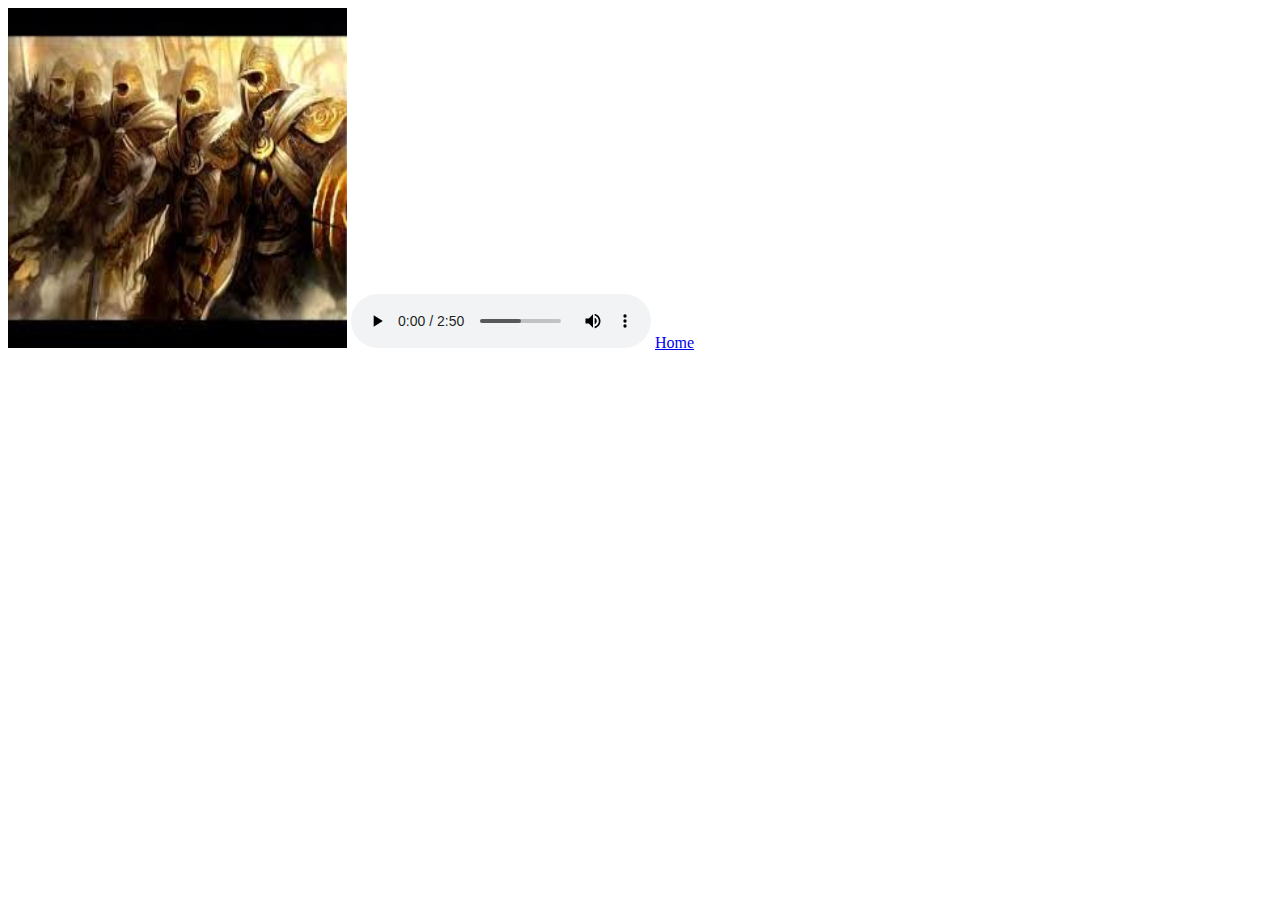
==== Battle For Earth.html @ 376e5672 "Update Battle For Earth.html" ====
<DOCTYPE html>

    <head>
        <head>
            <title>Battle For Earth</title>
        </head>

        <body>
            <img src="2 Steps From....jpg" alt="You are unable to veiw images..." style="width:339px;height:340px;">
            <audio controls>
                <source src="Battle For Earth - Protectors of the Earth.mp3" type="audio/mpeg">
            </audio>
            <a href="index.html">Home</a>
        </body>
    </head>
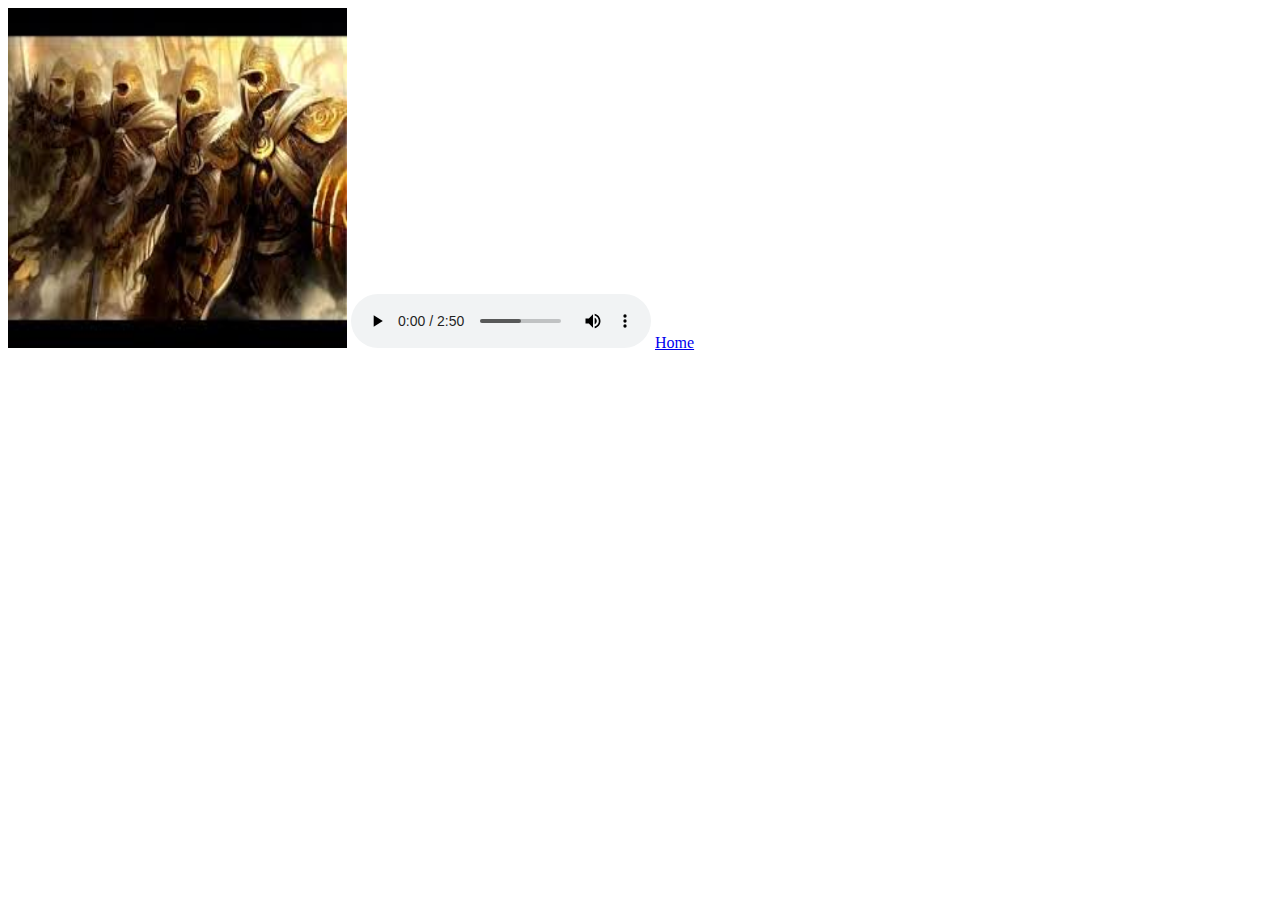
==== commit e4bd01d9: "Update Battle For Earth.html" ====
--- a/Battle For Earth.html
+++ b/Battle For Earth.html
@@ -7,7 +7,7 @@
 
         <body>
             <img src="2 Steps From....jpg" alt="You are unable to veiw images..." style="width:339px;height:340px;">
-            <audio controls>
+            <audio controls loop="loop">
                 <source src="Battle For Earth - Protectors of the Earth.mp3" type="audio/mpeg">
             </audio>
             <a href="index.html">Home</a>
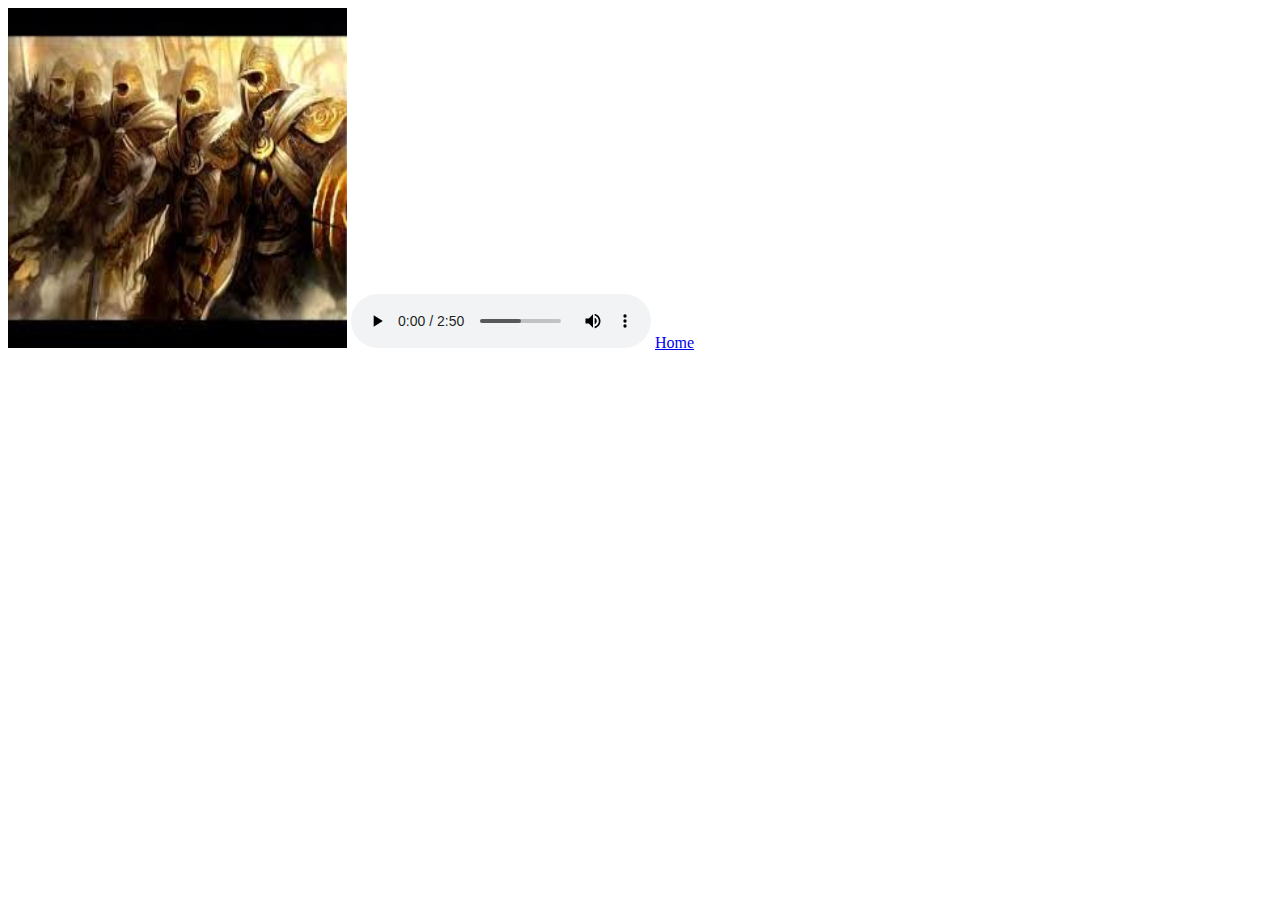
==== commit 4aed65eb: "Update Battle For Earth.html" ====
--- a/Battle For Earth.html
+++ b/Battle For Earth.html
@@ -10,6 +10,7 @@
             <audio controls loop="loop">
                 <source src="Battle For Earth - Protectors of the Earth.mp3" type="audio/mpeg">
             </audio>
+            <link rel="stylesheet" href="styles.css">
             <a href="index.html">Home</a>
         </body>
     </head>
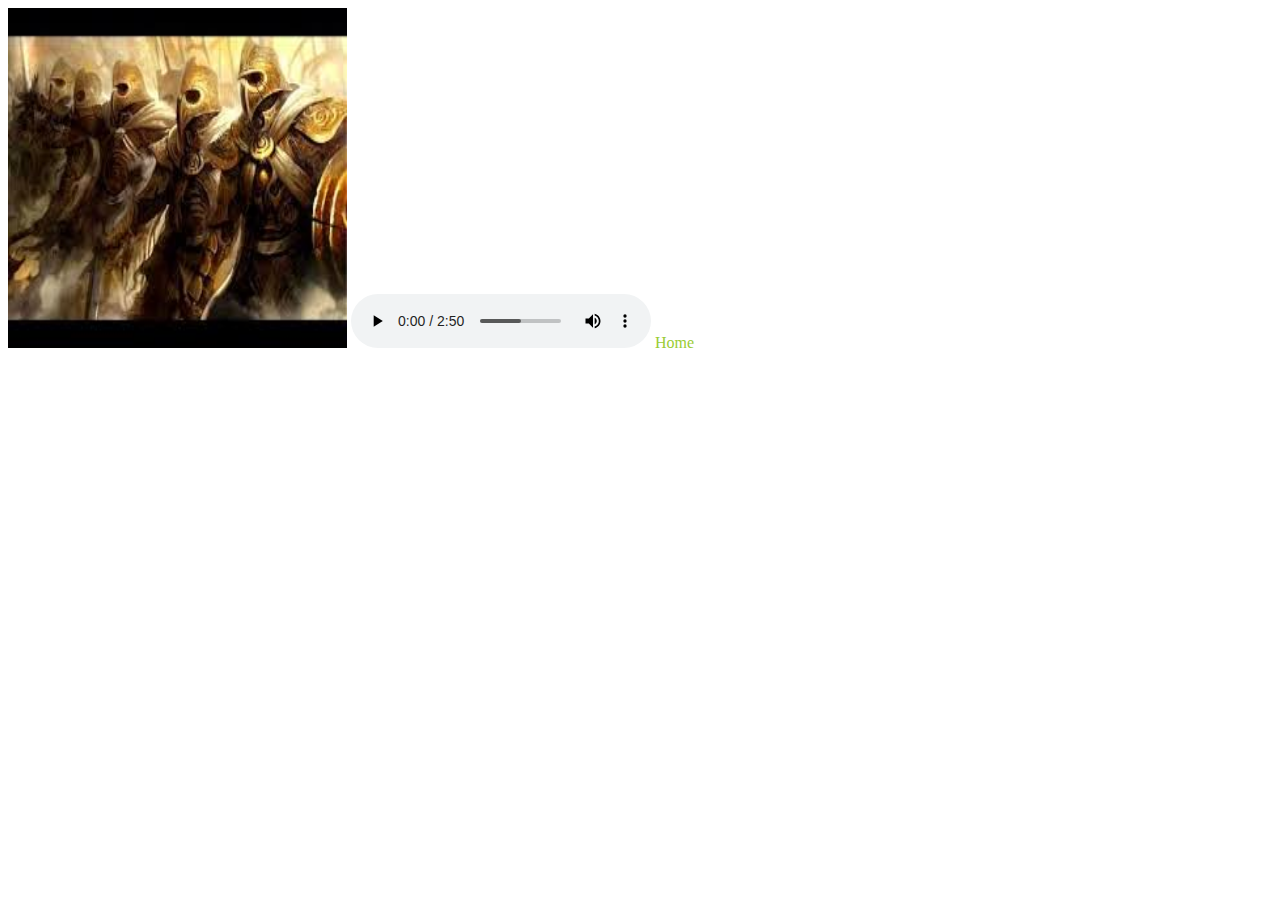
==== commit 8dd47a0d: "Update Battle For Earth.html" ====
--- a/Battle For Earth.html
+++ b/Battle For Earth.html
@@ -5,12 +5,12 @@
             <title>Battle For Earth</title>
         </head>
 
+            <link rel="stylesheet" href="styles.css">
         <body>
             <img src="2 Steps From....jpg" alt="You are unable to veiw images..." style="width:339px;height:340px;">
             <audio controls loop="loop">
                 <source src="Battle For Earth - Protectors of the Earth.mp3" type="audio/mpeg">
             </audio>
-            <link rel="stylesheet" href="styles.css">
             <a href="index.html">Home</a>
         </body>
     </head>
--- a/styles.css
+++ b/styles.css
@@ -0,0 +1,42 @@
+a{
+  color           : #9c3;
+  text-decoration : none;
+}
+
+.starRating:not(old){
+  display        : inline-block;
+  width          : 7.5em;
+  height         : 1.5em;
+  overflow       : hidden;
+  vertical-align : bottom;
+}
+
+.starRating:not(old) > input{
+  margin-right : -100%;
+  opacity      : 0;
+}
+
+.starRating:not(old) > label{
+  display         : block;
+  float           : right;
+  position        : relative;
+  background      : url('star-off.svg');
+  background-size : contain;
+}
+
+.starRating:not(old) > label:before{
+  content         : '';
+  display         : block;
+  width           : 1.5em;
+  height          : 1.5em;
+  background      : url('star-on.svg');
+  background-size : contain;
+  opacity         : 0;
+  transition      : opacity 0.2s linear;
+}
+
+.starRating:not(old) > label:hover:before,
+.starRating:not(old) > label:hover ~ label:before,
+.starRating:not(:hover) > :checked ~ label:before{
+  opacity : 1;
+}
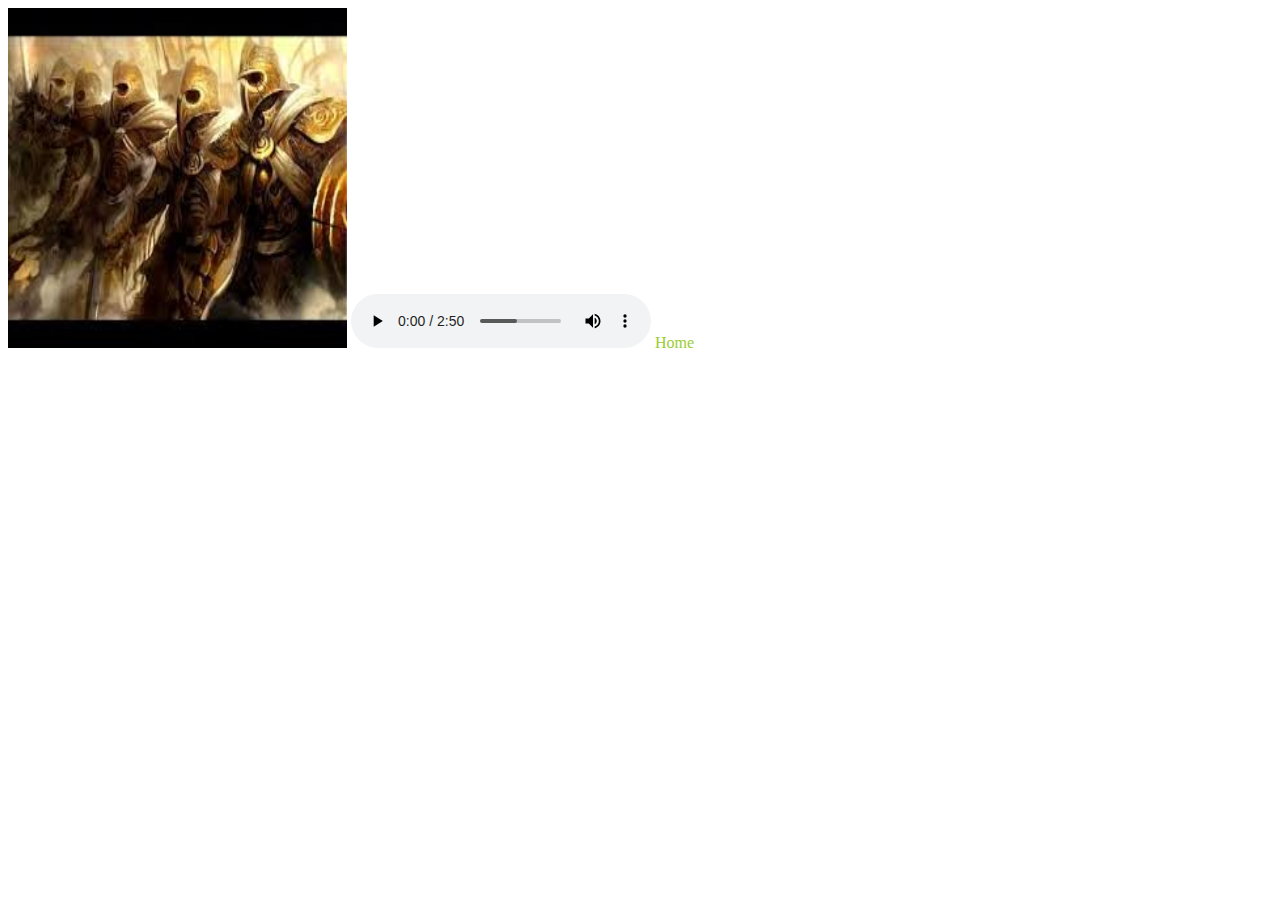
==== commit 87137a95: "Update Battle For Earth.html" ====
--- a/Battle For Earth.html
+++ b/Battle For Earth.html
@@ -5,8 +5,8 @@
             <title>Battle For Earth</title>
         </head>
 
-            <link rel="stylesheet" href="styles.css">
         <body>
+        <link rel="stylesheet" href="styles.css">
             <img src="2 Steps From....jpg" alt="You are unable to veiw images..." style="width:339px;height:340px;">
             <audio controls loop="loop">
                 <source src="Battle For Earth - Protectors of the Earth.mp3" type="audio/mpeg">
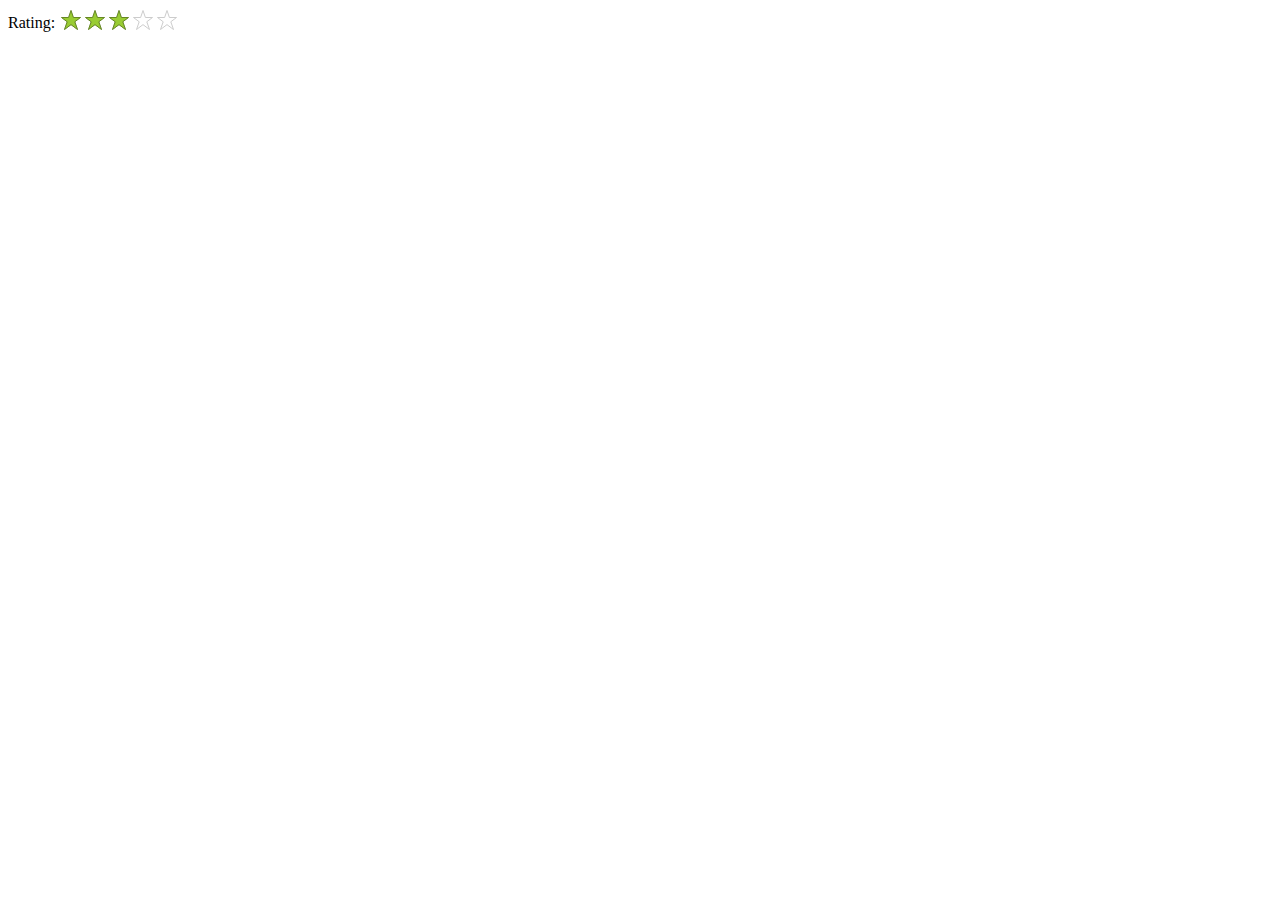
==== commit 8895ad67: "Update Battle For Earth.html" ====
--- a/Battle For Earth.html
+++ b/Battle For Earth.html
@@ -6,11 +6,23 @@
         </head>
 
         <body>
-        <link rel="stylesheet" href="styles.css">
+        
+            <link rel="stylesheet" href="styles.css">
+                  Rating:
+      <span class="starRating">
+        <input id="rating5" type="radio" name="rating" value="5">
+        <label for="rating5">5</label>
+        <input id="rating4" type="radio" name="rating" value="4">
+        <label for="rating4">4</label>
+        <input id="rating3" type="radio" name="rating" value="3" checked>
+        <label for="rating3">3</label>
+        <input id="rating2" type="radio" name="rating" value="2">
+        <label for="rating2">2</label>
+        <input id="rating1" type="radio" name="rating" value="1">
+        <label for="rating1">1</label>
             <img src="2 Steps From....jpg" alt="You are unable to veiw images..." style="width:339px;height:340px;">
             <audio controls loop="loop">
                 <source src="Battle For Earth - Protectors of the Earth.mp3" type="audio/mpeg">
             </audio>
-            <a href="index.html">Home</a>
         </body>
     </head>
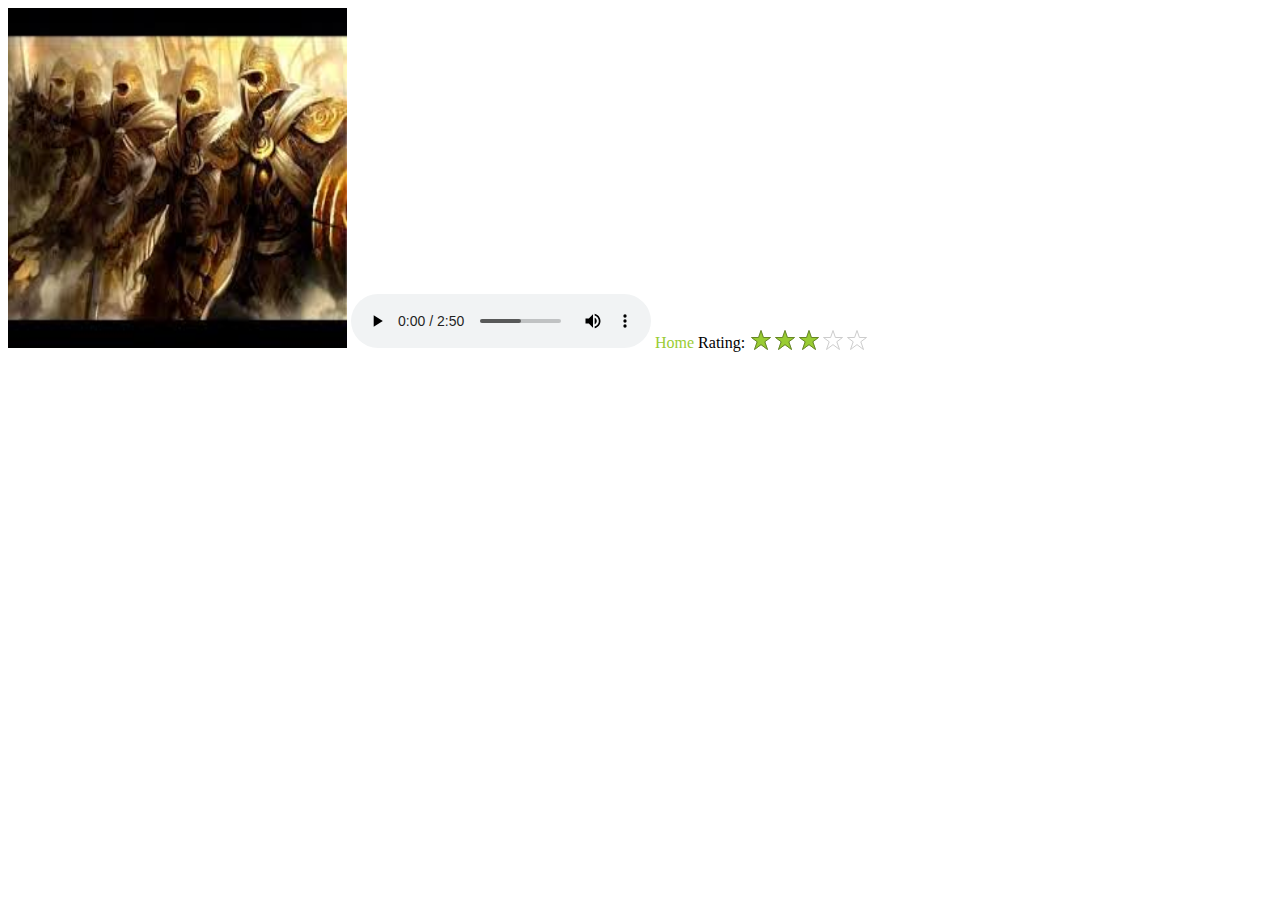
==== commit 66090252: "Update Battle For Earth.html" ====
--- a/Battle For Earth.html
+++ b/Battle For Earth.html
@@ -6,7 +6,14 @@
         </head>
 
         <body>
-        
+
+            <img src="2 Steps From....jpg" alt="You are unable to veiw images..." style="width:339px;height:340px;">
+            <audio controls loop="loop">
+                <source src="Battle For Earth - Protectors of the Earth.mp3" type="audio/mpeg">
+            </audio>
+          <a href="index.html">Home</a>
+        </body>
+                
             <link rel="stylesheet" href="styles.css">
                   Rating:
       <span class="starRating">
@@ -20,9 +27,4 @@
         <label for="rating2">2</label>
         <input id="rating1" type="radio" name="rating" value="1">
         <label for="rating1">1</label>
-            <img src="2 Steps From....jpg" alt="You are unable to veiw images..." style="width:339px;height:340px;">
-            <audio controls loop="loop">
-                <source src="Battle For Earth - Protectors of the Earth.mp3" type="audio/mpeg">
-            </audio>
-        </body>
     </head>
